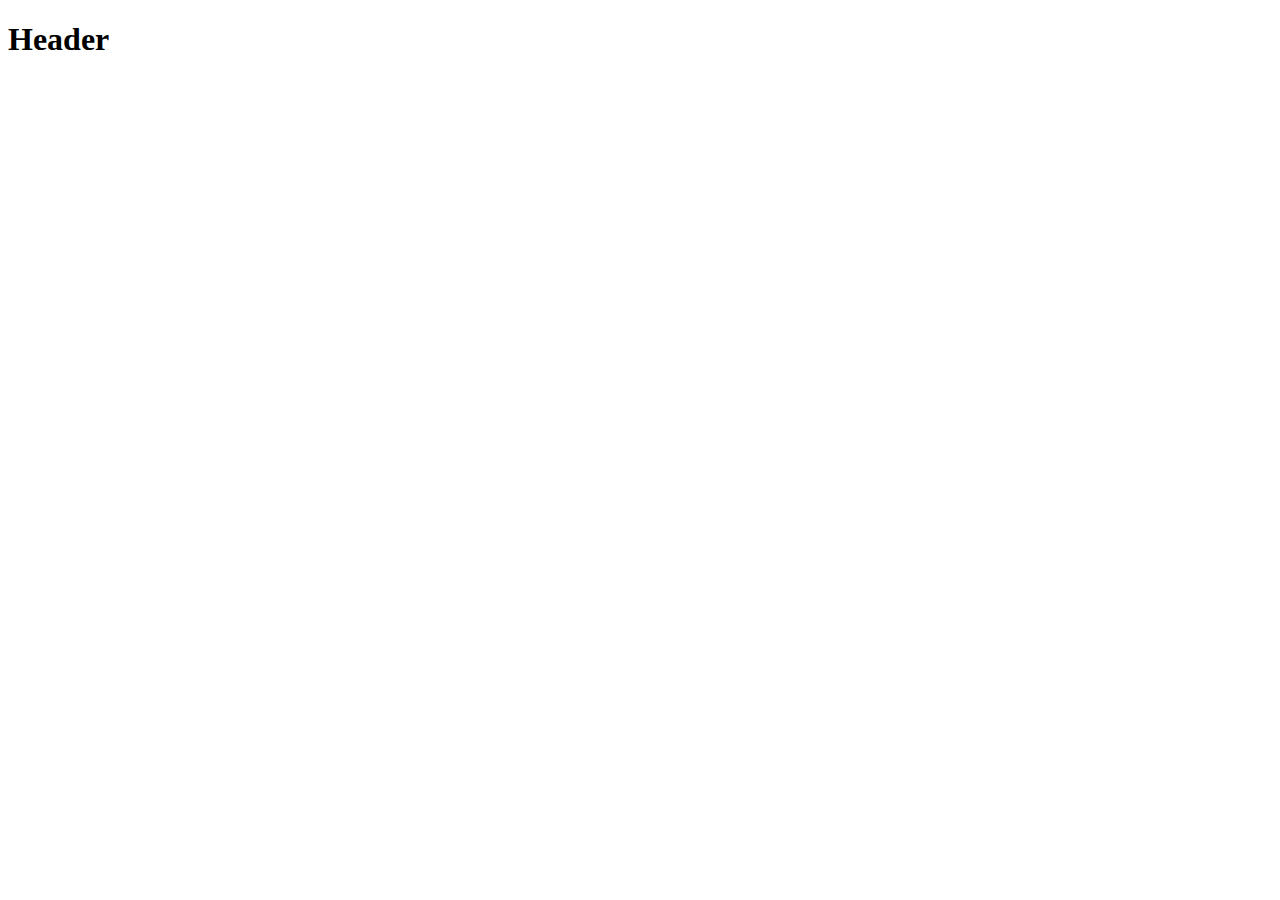
==== index.html @ 21301ca1 "My first page" ====
<!DOCTYPE html>
<html>
<head>
	<meta charset="utf-8">
	<meta name="viewport" content="width=device-width, initial-scale=1">
	<title>HELLO i am Markus</title>
</head>
<body>
	<h1>Header</h1>

</body>
</html>
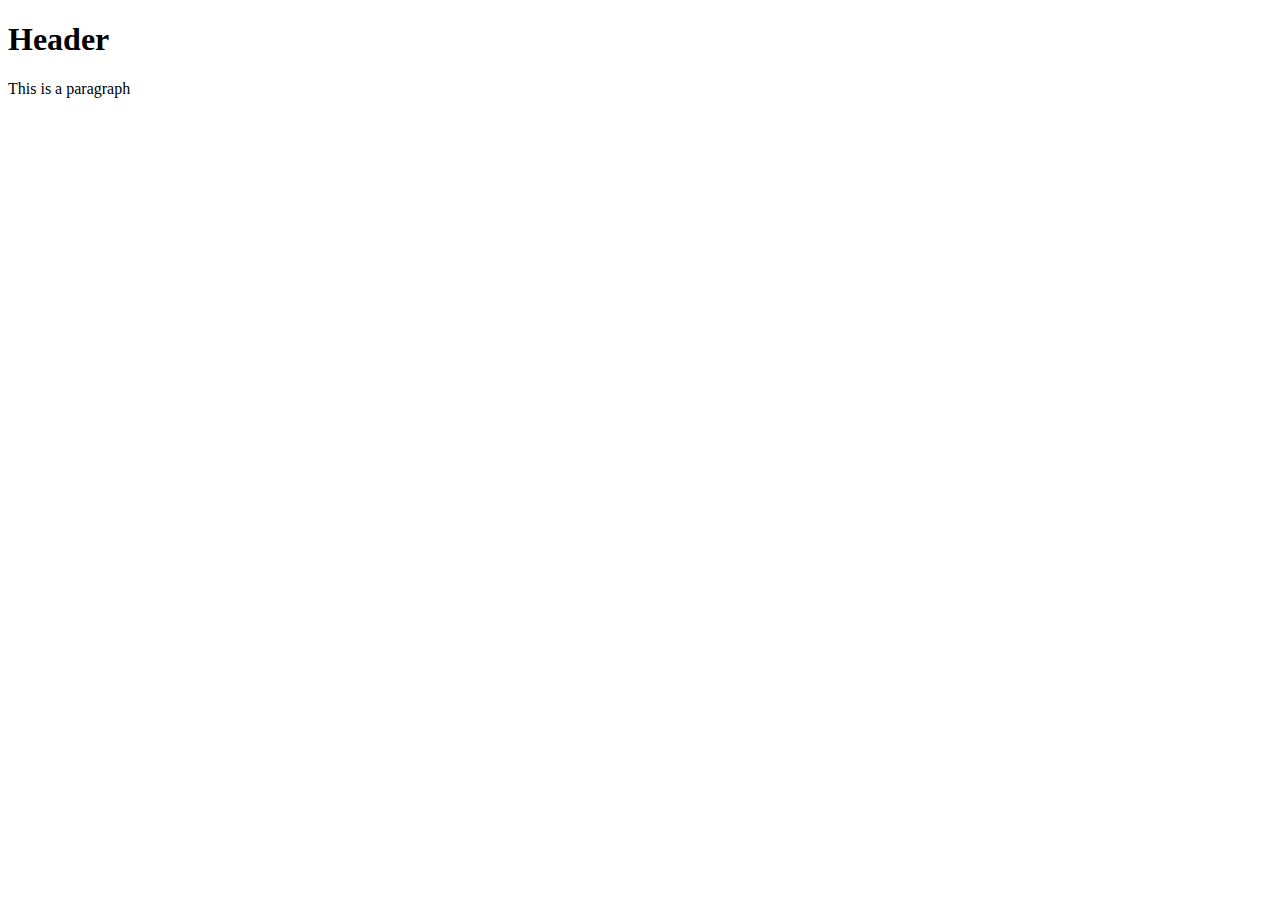
==== commit 2b74b0ad: "MK test" ====
--- a/index.html
+++ b/index.html
@@ -3,10 +3,12 @@
 <head>
 	<meta charset="utf-8">
 	<meta name="viewport" content="width=device-width, initial-scale=1">
+	<meta content="First HTML page">
 	<title>HELLO i am Markus</title>
 </head>
 <body>
 	<h1>Header</h1>
+<p>This is a paragraph</p>
 
 </body>
 </html>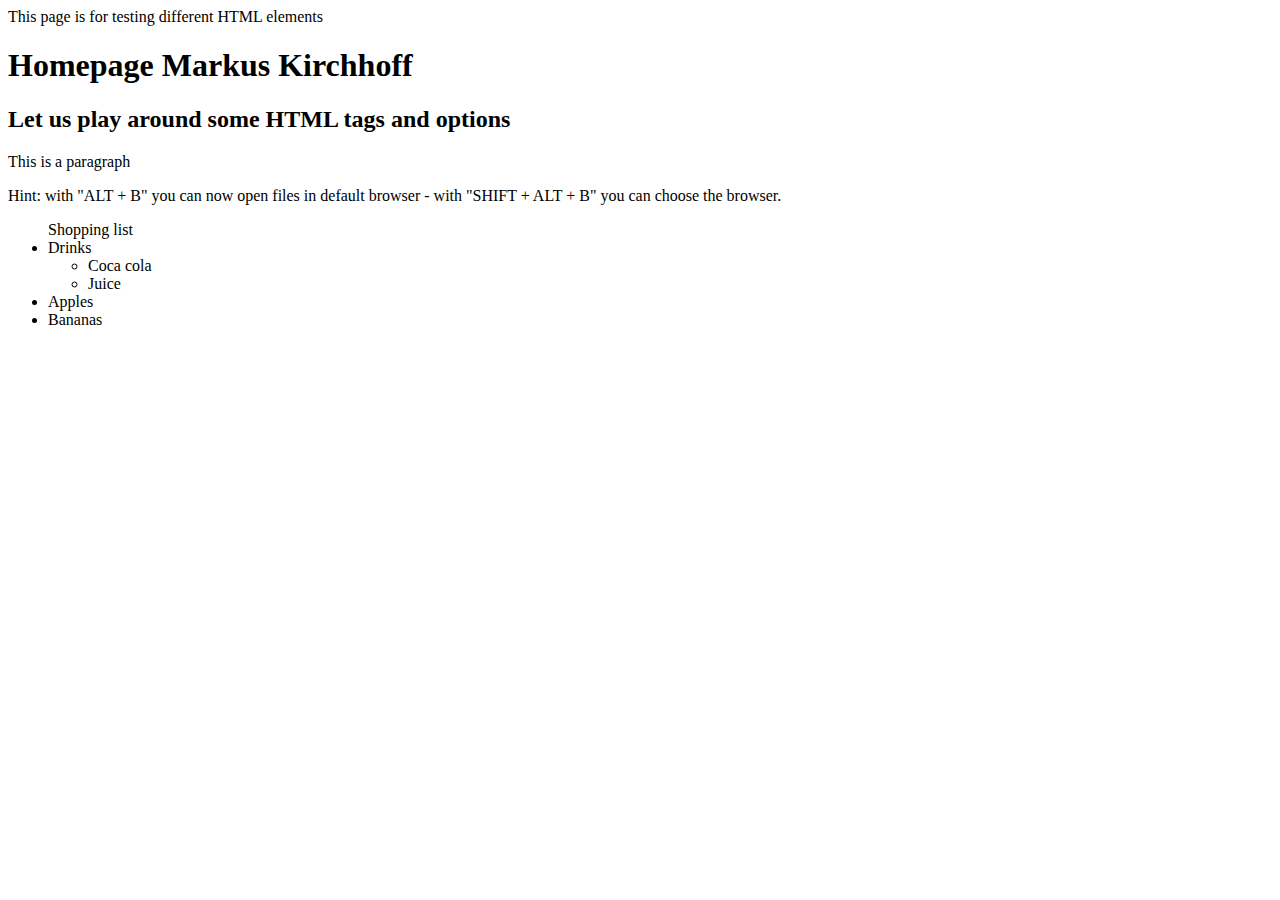
==== commit 62c862d6: "Added some semantic tags - and list items" ====
--- a/index.html
+++ b/index.html
@@ -6,9 +6,21 @@
 	<meta content="First HTML page">
 	<title>HELLO i am Markus</title>
 </head>
+<header>This page is for testing different HTML elements</header>
 <body>
-	<h1>Header</h1>
+	<h1>Homepage Markus Kirchhoff</h1>
+	<h2>Let us play around some HTML tags and options</h2>
 <p>This is a paragraph</p>
+Hint: with "ALT + B" you can now open files in default browser - with "SHIFT + ALT + B" you can choose the browser.
+<ul>Shopping list
+	<li>Drinks</li>
+		<ul>
+			<li>Coca cola</li>
+			<li>Juice</li>
+		</ul>
+	<li>Apples</li>
+	<li>Bananas</li>
+</ul>
 
 </body>
 </html>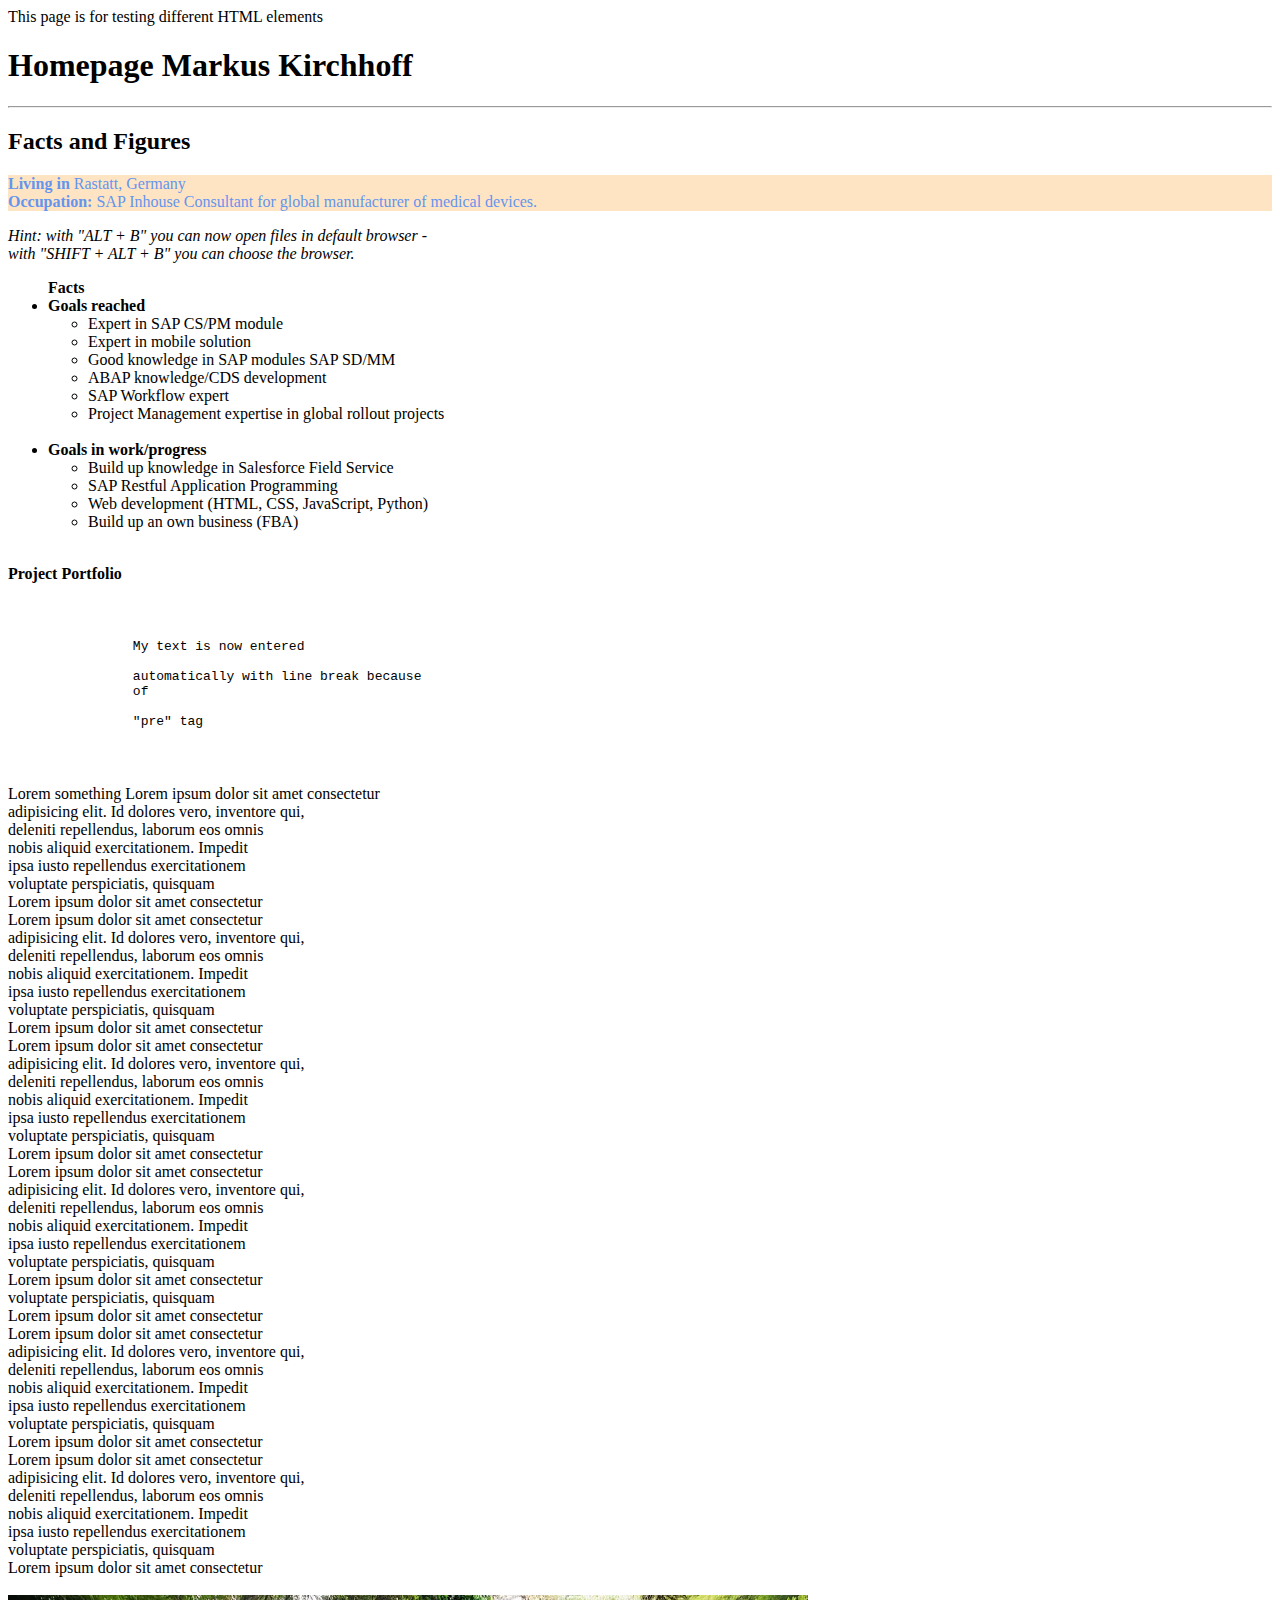
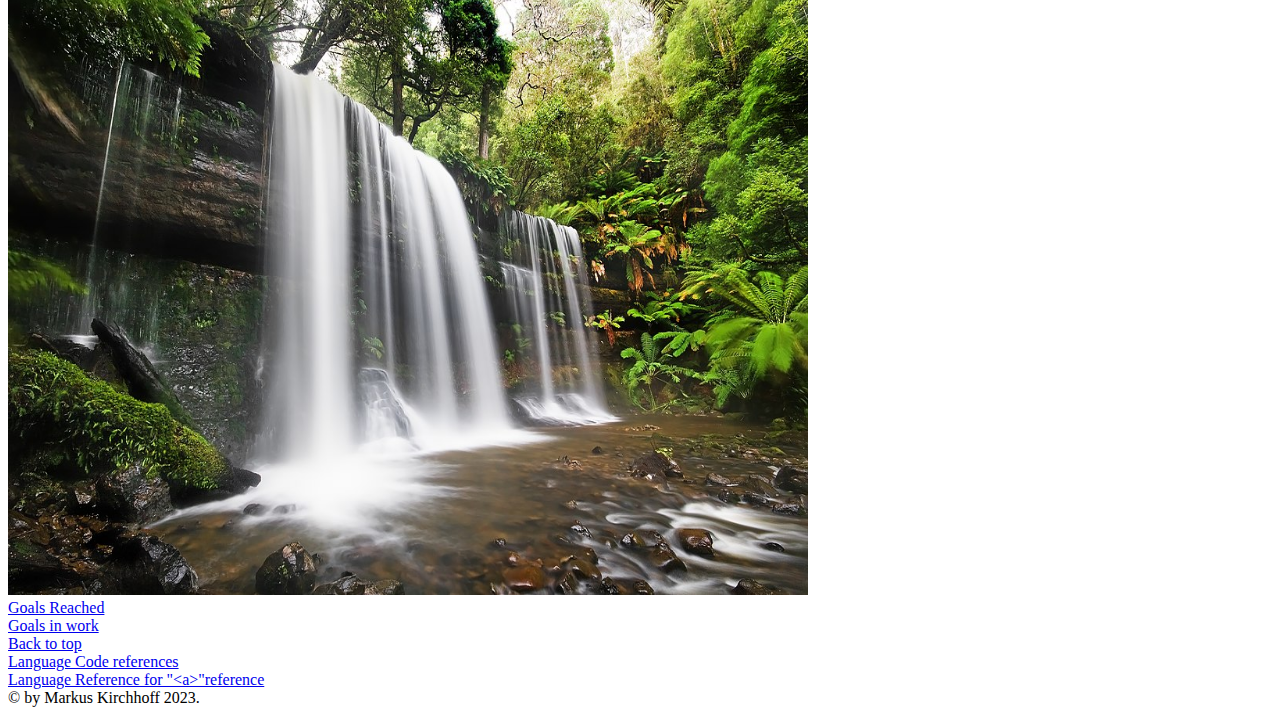
==== commit adf4cbfc: "All done today" ====
--- a/index.html
+++ b/index.html
@@ -1,5 +1,5 @@
 <!DOCTYPE html>
-<html>
+<html lang="en">
 <head>
 	<meta charset="utf-8">
 	<meta name="viewport" content="width=device-width, initial-scale=1">
@@ -8,19 +8,98 @@
 </head>
 <header>This page is for testing different HTML elements</header>
 <body>
-	<h1>Homepage Markus Kirchhoff</h1>
-	<h2>Let us play around some HTML tags and options</h2>
-<p>This is a paragraph</p>
-Hint: with "ALT + B" you can now open files in default browser - with "SHIFT + ALT + B" you can choose the browser.
-<ul>Shopping list
-	<li>Drinks</li>
+	<h1 id="Top">Homepage Markus Kirchhoff</h1>
+	<hr>
+	<h2>Facts and Figures</h2>
+<p title="Some background info"  style="color: cornflowerblue; background-color: bisque;"><b>Living in</b> Rastatt, Germany <br>
+      <b>Occupation: </b>SAP Inhouse Consultant for global manufacturer of medical devices. <br>
+</p>
+<i>Hint: with "ALT + B" you can now open files in default browser - <br>
+	with "SHIFT + ALT + B" you can choose the browser.</i> <br>
+<ul><b>Facts</b><br>
+	<li id="Reached"><b>Goals reached</b></li>
 		<ul>
-			<li>Coca cola</li>
-			<li>Juice</li>
-		</ul>
-	<li>Apples</li>
-	<li>Bananas</li>
+			<li>Expert in SAP CS/PM module</li>
+			<li>Expert in mobile solution</li>
+			<li>Good knowledge in SAP modules SAP SD/MM</li>
+			<li>ABAP knowledge/CDS development</li>
+			<li>SAP Workflow expert</li>
+			<li>Project Management expertise in global rollout projects</li>
+		</ul><br>
+	<li id="Inwork"><b>Goals in work/progress</b></li>
+		<ul>
+			<li>Build up knowledge in Salesforce Field Service</li>
+			<li>SAP Restful Application Programming</li>
+			<li>Web development (HTML, CSS, JavaScript, Python)</li>
+			<li>Build up an own business (FBA)</li>
+		</ul><br>
 </ul>
+<b>Project Portfolio</b><br>
+<pre>
+	<p id="predefined text">
+		My text is now entered 
 
+		automatically with line break because
+		of
+
+		"pre" tag
+	</p>
+</pre>
+
+
+<section> Lorem something Lorem ipsum dolor sit amet consectetur <br>
+adipisicing elit. Id dolores vero, inventore qui, <br>
+ deleniti repellendus, laborum eos omnis <br>
+ nobis aliquid exercitationem. Impedit <br>
+ ipsa iusto repellendus exercitationem <br>
+ voluptate perspiciatis, quisquam <br>
+ Lorem ipsum dolor sit amet consectetur <br>
+ Lorem ipsum dolor sit amet consectetur <br>
+adipisicing elit. Id dolores vero, inventore qui, <br>
+ deleniti repellendus, laborum eos omnis <br>
+ nobis aliquid exercitationem. Impedit <br>
+ ipsa iusto repellendus exercitationem <br>
+ voluptate perspiciatis, quisquam <br>
+ Lorem ipsum dolor sit amet consectetur <br>
+ Lorem ipsum dolor sit amet consectetur <br>
+adipisicing elit. Id dolores vero, inventore qui, <br>
+ deleniti repellendus, laborum eos omnis <br>
+ nobis aliquid exercitationem. Impedit <br>
+ ipsa iusto repellendus exercitationem <br>
+ voluptate perspiciatis, quisquam <br>
+ Lorem ipsum dolor sit amet consectetur <br>
+ Lorem ipsum dolor sit amet consectetur <br>
+adipisicing elit. Id dolores vero, inventore qui, <br>
+ deleniti repellendus, laborum eos omnis <br>
+ nobis aliquid exercitationem. Impedit <br>
+ ipsa iusto repellendus exercitationem <br>
+ voluptate perspiciatis, quisquam <br>
+ Lorem ipsum dolor sit amet consectetur <br>
+ voluptate perspiciatis, quisquam <br>
+ Lorem ipsum dolor sit amet consectetur <br>
+ Lorem ipsum dolor sit amet consectetur <br>
+adipisicing elit. Id dolores vero, inventore qui, <br>
+ deleniti repellendus, laborum eos omnis <br>
+ nobis aliquid exercitationem. Impedit <br>
+ ipsa iusto repellendus exercitationem <br>
+ voluptate perspiciatis, quisquam <br>
+ Lorem ipsum dolor sit amet consectetur <br>
+ Lorem ipsum dolor sit amet consectetur <br>
+adipisicing elit. Id dolores vero, inventore qui, <br>
+ deleniti repellendus, laborum eos omnis <br>
+ nobis aliquid exercitationem. Impedit <br>
+ ipsa iusto repellendus exercitationem <br>
+ voluptate perspiciatis, quisquam <br>
+ Lorem ipsum dolor sit amet consectetur <br>
+</section>
+<br>
+<img src="Russell_Falls.jpg" alt="Russel Falls" width="800" height="600">
+<br>
+<a href="#Reached">Goals Reached</a><br>
+<a href="#Inwork">Goals in work</a><br>
+<a href="#Top" title="Back to Top">Back to top</a><br>
+<a targ="_blank" href="https://www.w3schools.com/tags/ref_language_codes.asp">Language Code references</a><br>
+<a target="_blank" href="https://developer.mozilla.org/en-US/docs/Web/HTML/Element/a">Language Reference for "&lt;a&gt;"reference</a> <br>
+&copy; by Markus Kirchhoff 2023.
 </body>
 </html>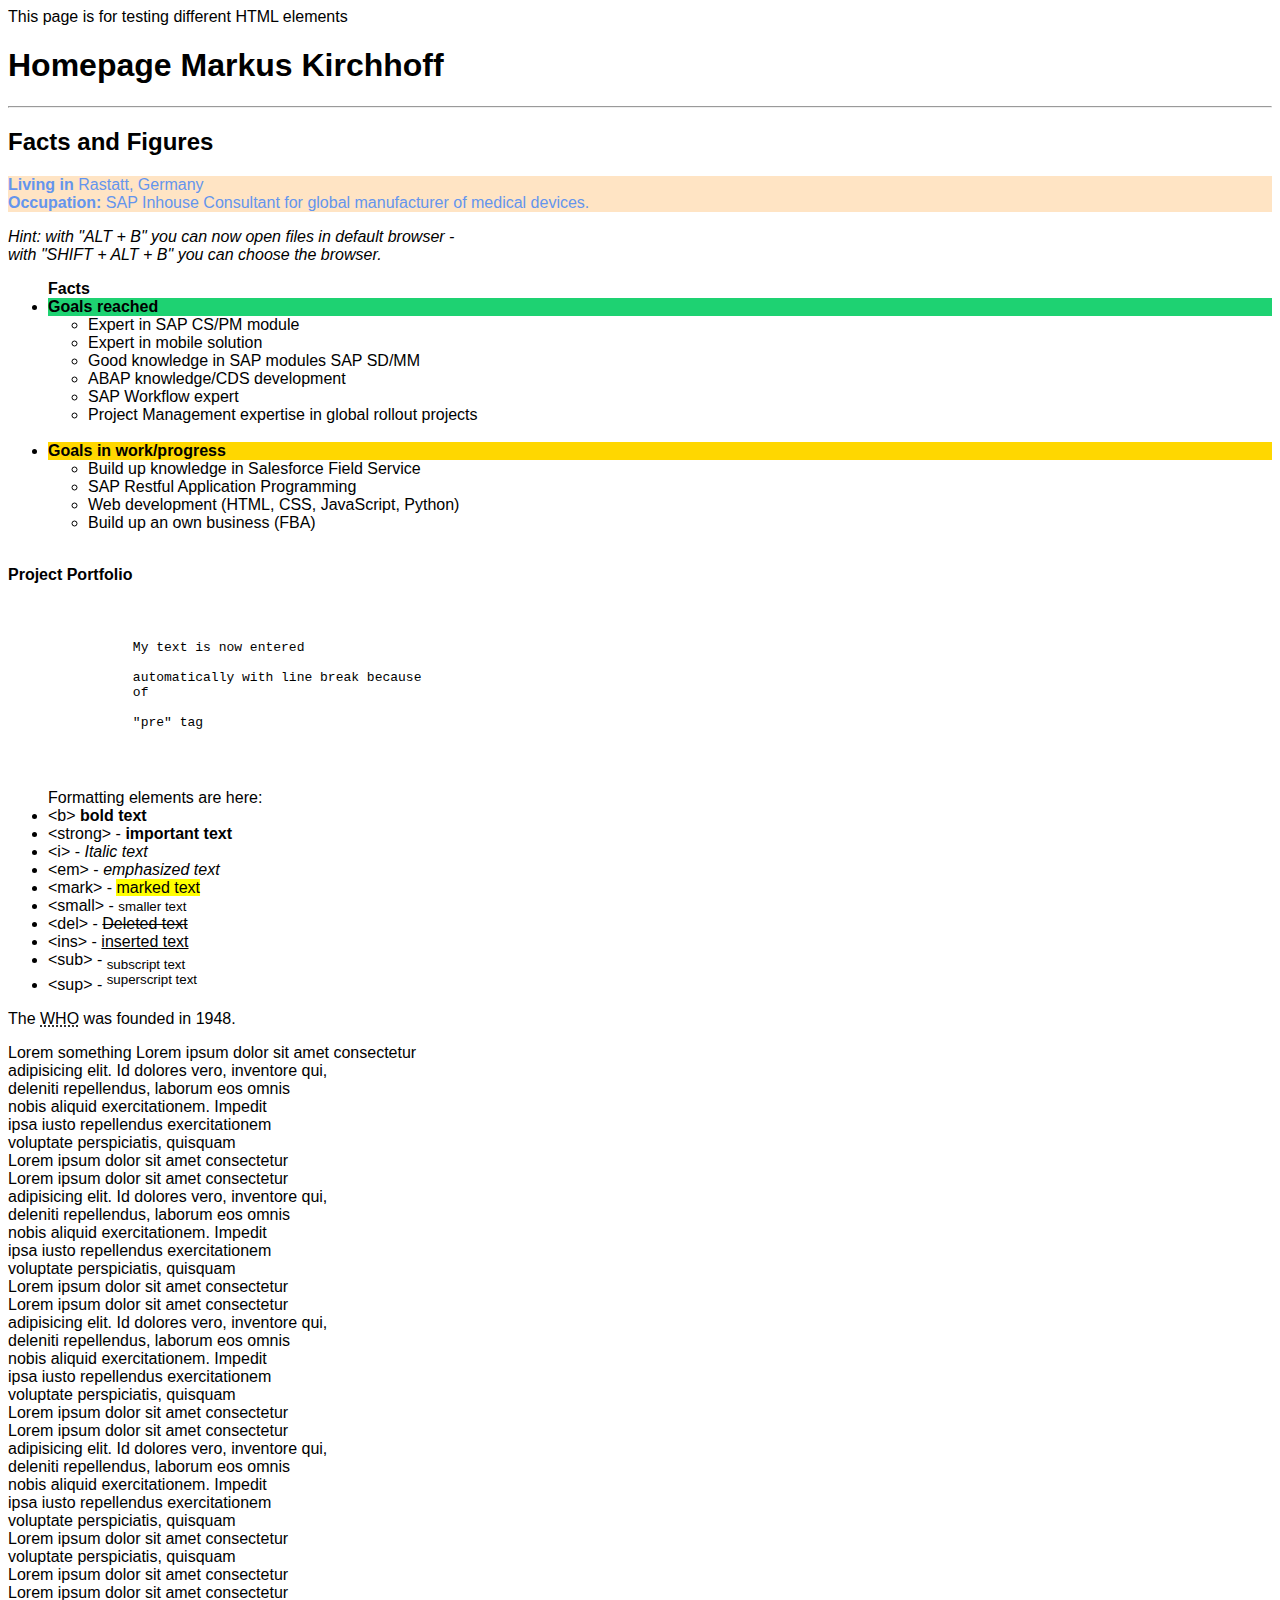
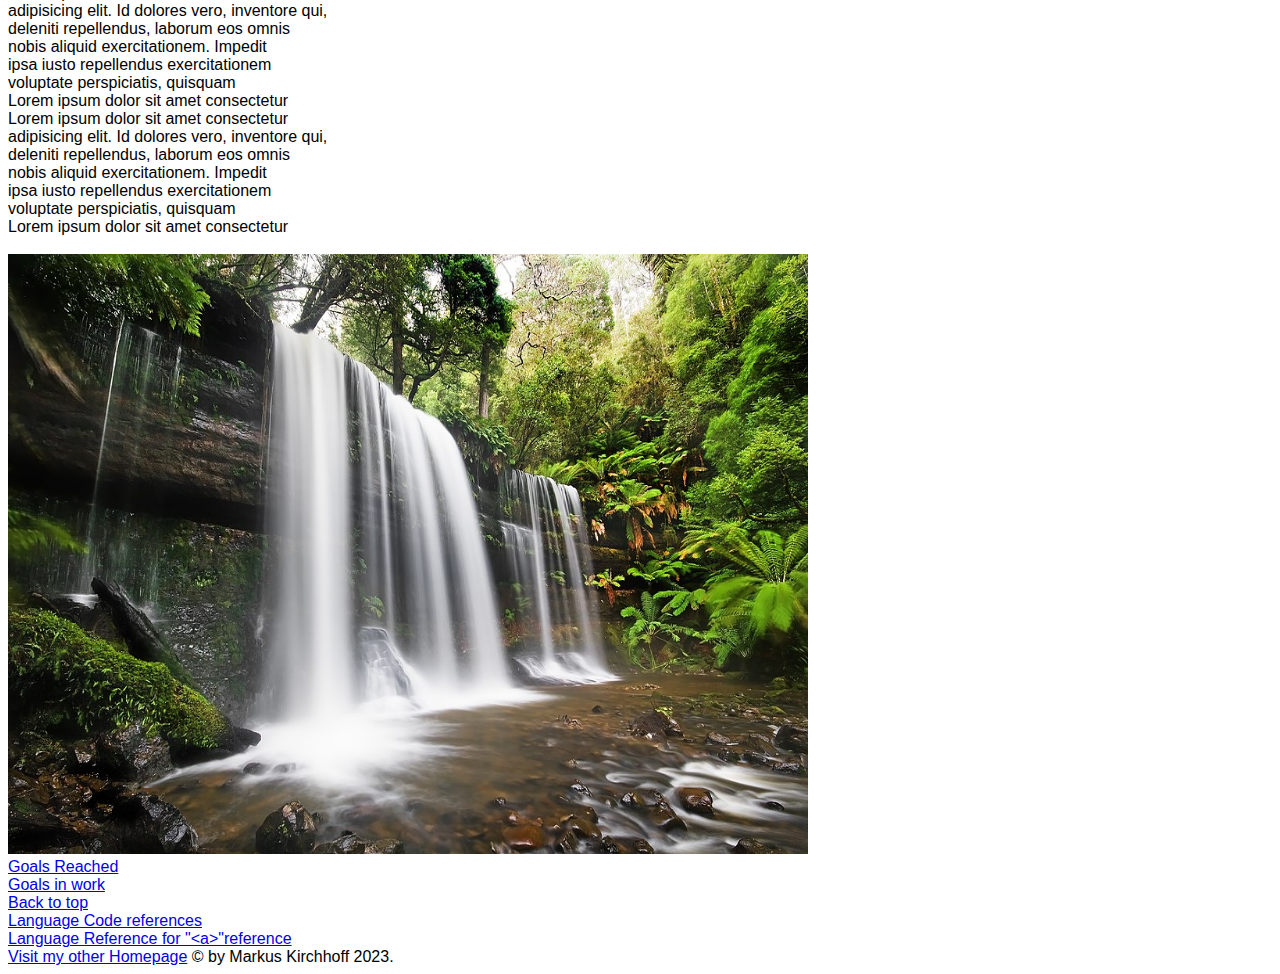
==== commit 92cd3799: "changes 07/30/2023" ====
--- a/index.html
+++ b/index.html
@@ -7,7 +7,7 @@
 	<title>HELLO i am Markus</title>
 </head>
 <header>This page is for testing different HTML elements</header>
-<body>
+<body style="font-family: Verdana, Geneva, Tahoma, sans-serif;">
 	<h1 id="Top">Homepage Markus Kirchhoff</h1>
 	<hr>
 	<h2>Facts and Figures</h2>
@@ -17,7 +17,7 @@
 <i>Hint: with "ALT + B" you can now open files in default browser - <br>
 	with "SHIFT + ALT + B" you can choose the browser.</i> <br>
 <ul><b>Facts</b><br>
-	<li id="Reached"><b>Goals reached</b></li>
+	<li style="background-color: rgb(30, 210, 114);"  id="Reached"><b>Goals reached</b></li>
 		<ul>
 			<li>Expert in SAP CS/PM module</li>
 			<li>Expert in mobile solution</li>
@@ -26,7 +26,7 @@
 			<li>SAP Workflow expert</li>
 			<li>Project Management expertise in global rollout projects</li>
 		</ul><br>
-	<li id="Inwork"><b>Goals in work/progress</b></li>
+	<li style="background-color: gold;"  id="Inwork"><b>Goals in work/progress</b></li>
 		<ul>
 			<li>Build up knowledge in Salesforce Field Service</li>
 			<li>SAP Restful Application Programming</li>
@@ -45,7 +45,23 @@
 		"pre" tag
 	</p>
 </pre>
-
+<p>
+	<ul>Formatting elements are here:
+		<li>&lt;b&gt; <b>bold text</b></li>
+		<li>&lt;strong&gt; - <strong>important text</strong> </li>
+		<li>&lt;i&gt; - <i>Italic text</i> </li>
+		<li>&lt;em&gt; - <em>emphasized text</em> </li>
+		<li>&lt;mark&gt; - <mark>marked text</mark> </li>
+		<li>&lt;small&gt; - <small>smaller text</small> </li>
+		<li>&lt;del&gt; - <del>Deleted text</del> </li>
+		<li>&lt;ins&gt; - <ins>inserted text</ins> </li>
+		<li>&lt;sub&gt; - <sub>subscript text</sub> </li>
+		<li>&lt;sup&gt; - <sup>superscript text</sup> </li>
+	</ul>
+</p>
+<p>
+	<p>The <abbr title="World Health Organization">WHO</abbr> was founded in 1948.</p>
+</p>
 
 <section> Lorem something Lorem ipsum dolor sit amet consectetur <br>
 adipisicing elit. Id dolores vero, inventore qui, <br>
@@ -94,12 +110,14 @@
 </section>
 <br>
 <img src="Russell_Falls.jpg" alt="Russel Falls" width="800" height="600">
+<!-- Comment: specify width and height of images whenever possible to reserve the space within the page -->
 <br>
 <a href="#Reached">Goals Reached</a><br>
 <a href="#Inwork">Goals in work</a><br>
 <a href="#Top" title="Back to Top">Back to top</a><br>
 <a targ="_blank" href="https://www.w3schools.com/tags/ref_language_codes.asp">Language Code references</a><br>
 <a target="_blank" href="https://developer.mozilla.org/en-US/docs/Web/HTML/Element/a">Language Reference for "&lt;a&gt;"reference</a> <br>
+<a target ="_blank"   href="https://mkirchhoff.de">Visit my other Homepage</a>
 &copy; by Markus Kirchhoff 2023.
 </body>
 </html>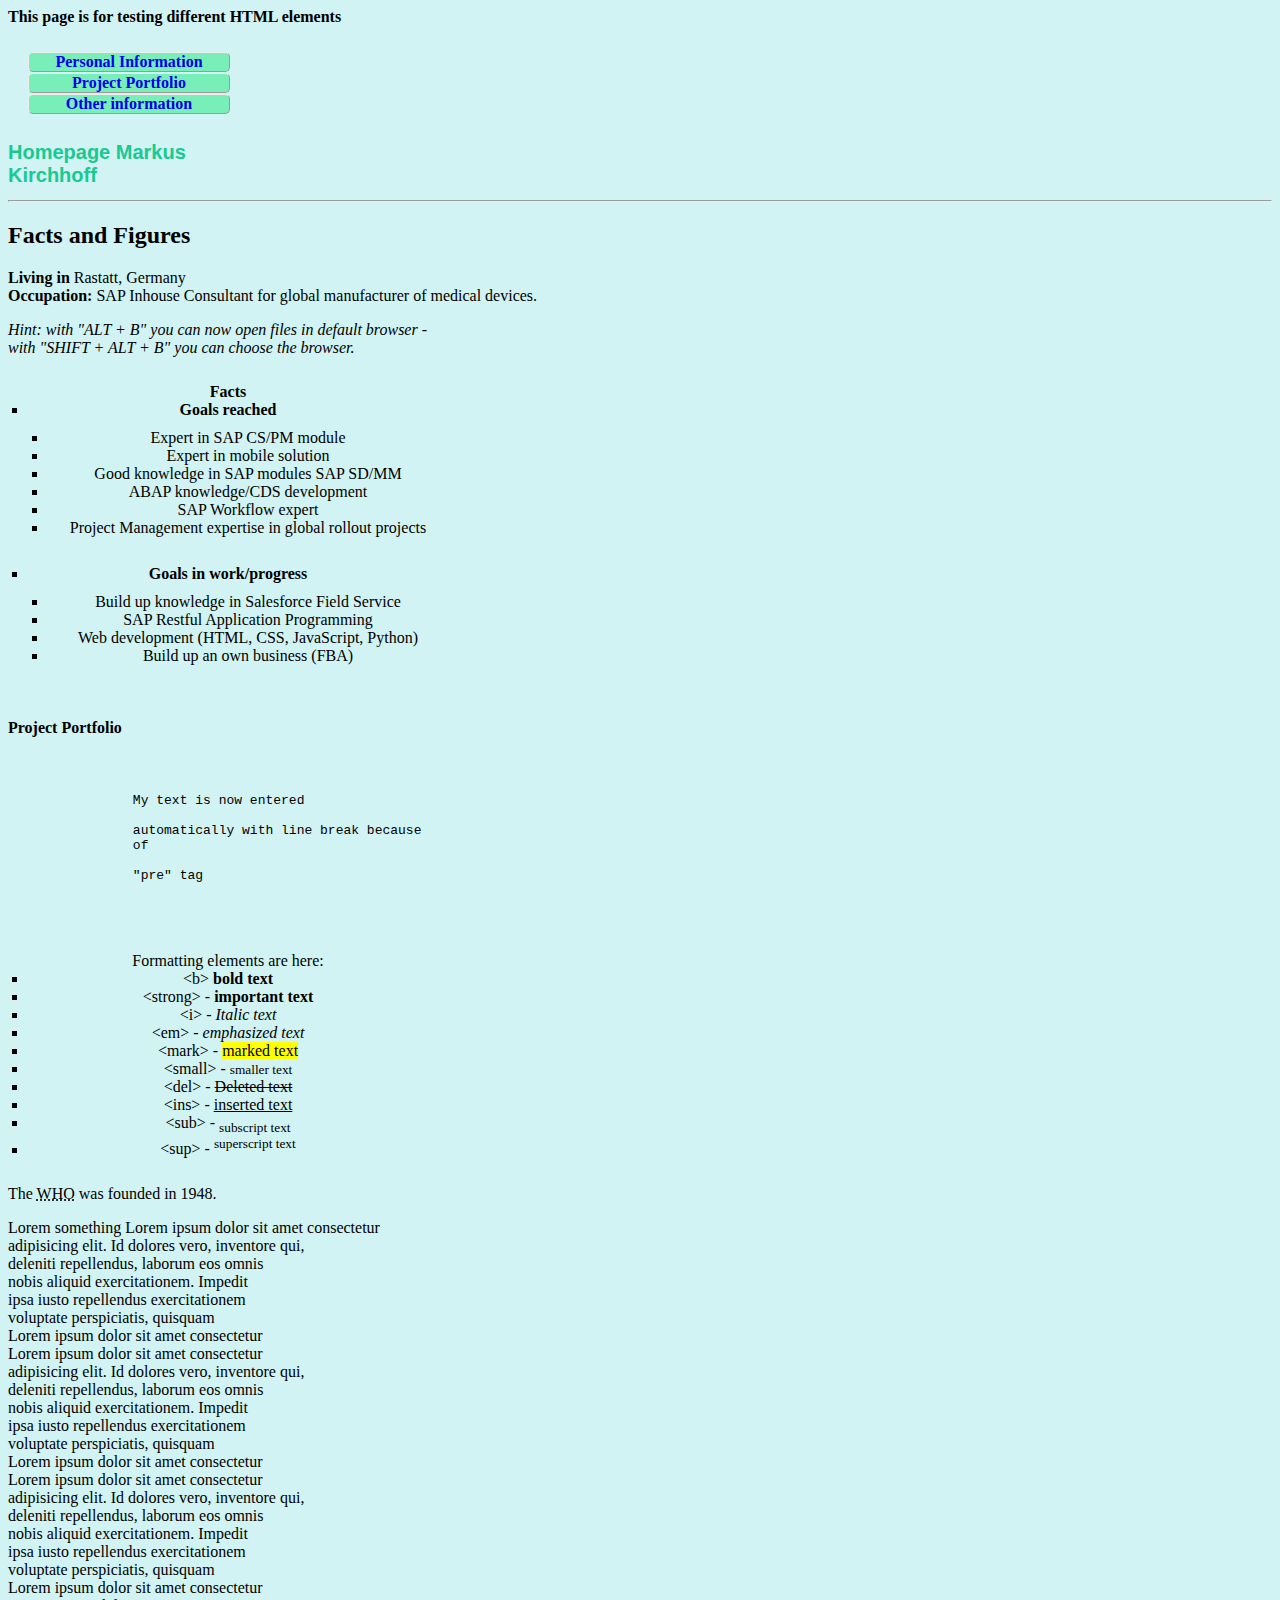
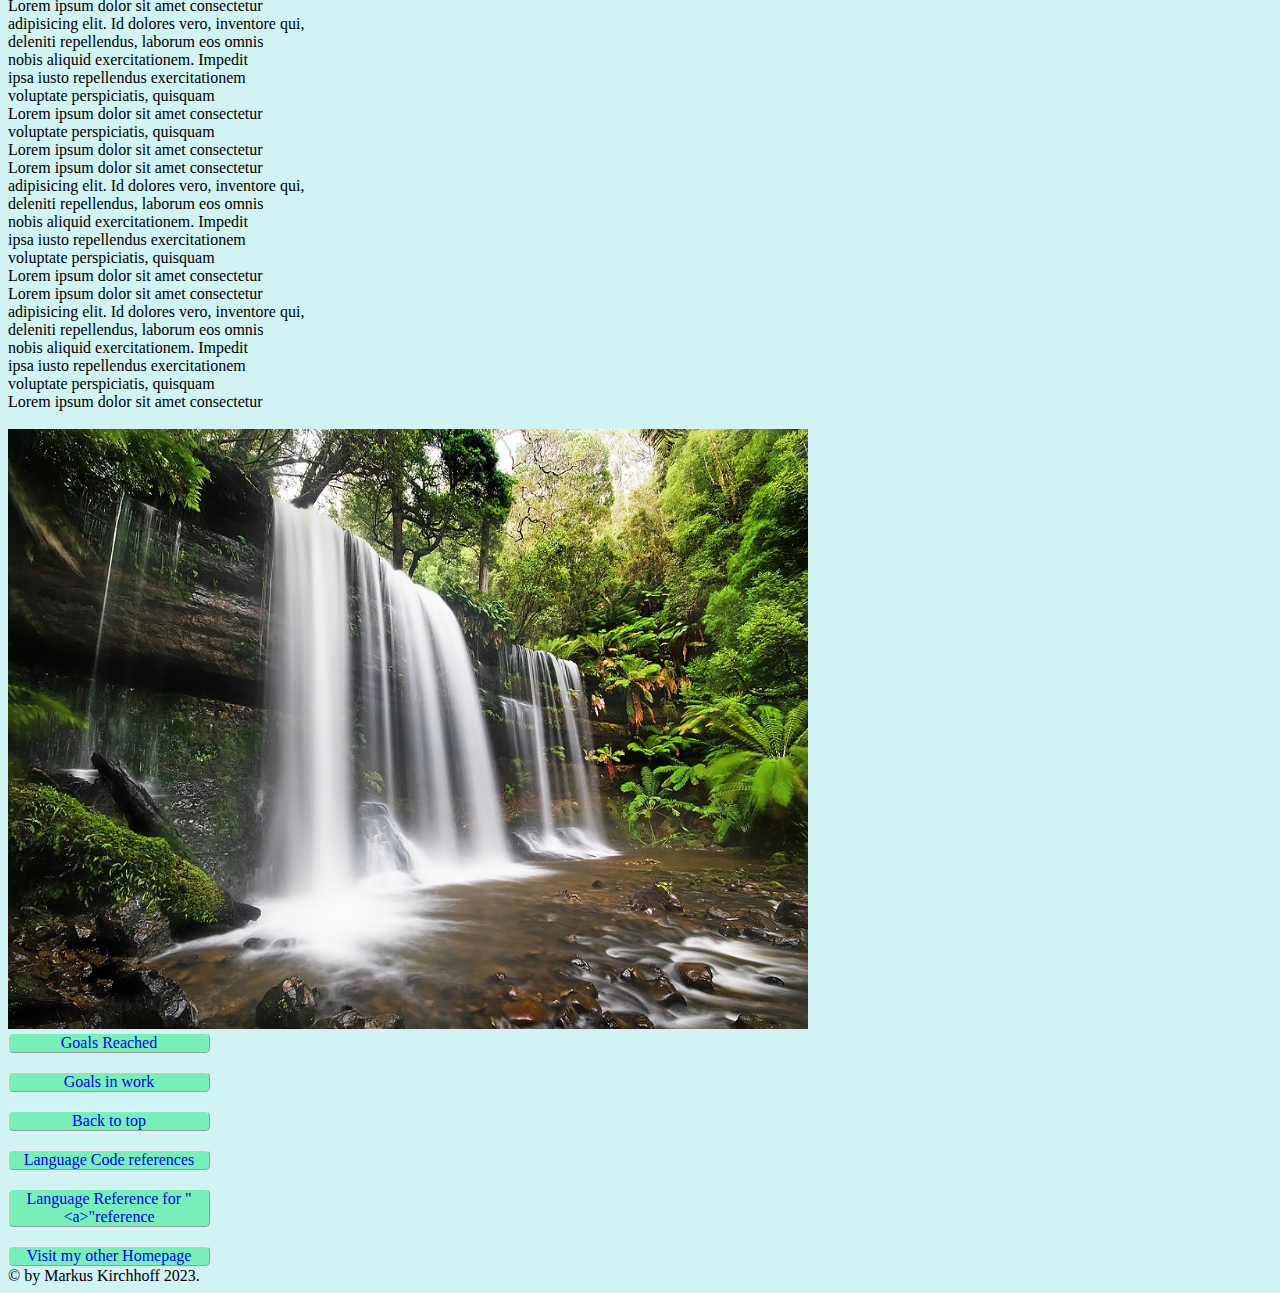
==== commit c8957925: "09092023MK" ====
--- a/index.html
+++ b/index.html
@@ -4,20 +4,33 @@
 	<meta charset="utf-8">
 	<meta name="viewport" content="width=device-width, initial-scale=1">
 	<meta content="First HTML page">
+	<meta name="viewport" content="width=device-width, initial-scale=1.0">
+	<link rel="stylesheet" href="style.css">
 	<title>HELLO i am Markus</title>
 </head>
-<header>This page is for testing different HTML elements</header>
-<body style="font-family: Verdana, Geneva, Tahoma, sans-serif;">
+<header>This page is for testing different HTML elements <br>
+
+	<p class="navbar">
+		<ul id="pages">
+			<li><a href="personal.html">Personal Information</a> </li>
+			<li><a href="portfolio.html">Project Portfolio</a></li>
+			<li><a href="other.html"> Other information</a></li>
+		</ul>
+	</p>
+
+</header>
+<body>
 	<h1 id="Top">Homepage Markus Kirchhoff</h1>
 	<hr>
+
 	<h2>Facts and Figures</h2>
-<p title="Some background info"  style="color: cornflowerblue; background-color: bisque;"><b>Living in</b> Rastatt, Germany <br>
+<p title="Some background info"><b>Living in</b> Rastatt, Germany <br>
       <b>Occupation: </b>SAP Inhouse Consultant for global manufacturer of medical devices. <br>
 </p>
 <i>Hint: with "ALT + B" you can now open files in default browser - <br>
 	with "SHIFT + ALT + B" you can choose the browser.</i> <br>
 <ul><b>Facts</b><br>
-	<li style="background-color: rgb(30, 210, 114);"  id="Reached"><b>Goals reached</b></li>
+	<li id="Reached"><b>Goals reached</b></li>
 		<ul>
 			<li>Expert in SAP CS/PM module</li>
 			<li>Expert in mobile solution</li>
@@ -26,7 +39,7 @@
 			<li>SAP Workflow expert</li>
 			<li>Project Management expertise in global rollout projects</li>
 		</ul><br>
-	<li style="background-color: gold;"  id="Inwork"><b>Goals in work/progress</b></li>
+	<li id="Inwork"><b>Goals in work/progress</b></li>
 		<ul>
 			<li>Build up knowledge in Salesforce Field Service</li>
 			<li>SAP Restful Application Programming</li>
--- a/style.css
+++ b/style.css
@@ -0,0 +1,85 @@
+
+header {
+    font-weight: bold;
+}
+
+body {background-color: rgb(209, 243, 243);
+
+}
+
+h1 {color:rgb(25, 201, 145);
+    font-size: 20px;
+    font-family: Arial, Helvetica, sans-serif;
+    border: 1px;
+    border-color: black;
+    display: block;
+    width: 200px;
+}
+
+ul {border: 1px;
+    border-color: black;
+
+}
+
+li {
+    border: 1px;
+    border-color: black;
+    text-align: center;
+}
+
+/*stype as navbar */
+#pages li {list-style: none;
+            border-radius: 5px;
+            
+
+}
+ a:visited , a:link {
+    text-decoration: none;
+    background-color: rgb(120, 239, 184);
+    border: 1px solid;
+    border-radius: 5px;
+    border-style: outset;
+    display: block;
+    width: 200px;
+    text-align: center;
+    margin-bottom: 1px;
+}
+a:hover , a:active {
+    background-color: rgb(236, 192, 178);
+    columns: black;
+}
+
+body ul { text-align: center;
+            display: block;
+            width: 400px;
+            list-style-type: square;
+            padding: 10px;
+            list-style-position: outside;
+            margin-left: 10px;
+
+}
+
+.flex-container {
+    display: flex;
+    height: auto;
+    flex-direction: row;
+    flex-wrap: wrap;
+    justify-content: center;
+    align-items:stretch;
+    align-content: center;
+}
+
+.flex-container>div{
+    border-style:outset;
+    border-radius: 5px;
+    border-color: grey;
+    margin: 4px;
+    background-color: lightgray;
+    padding: 2px;
+    flex: 0 0 200px;
+    text-align: center;
+}
+
+.flex-container>div:hover {
+    background-color: antiquewhite;
+}
